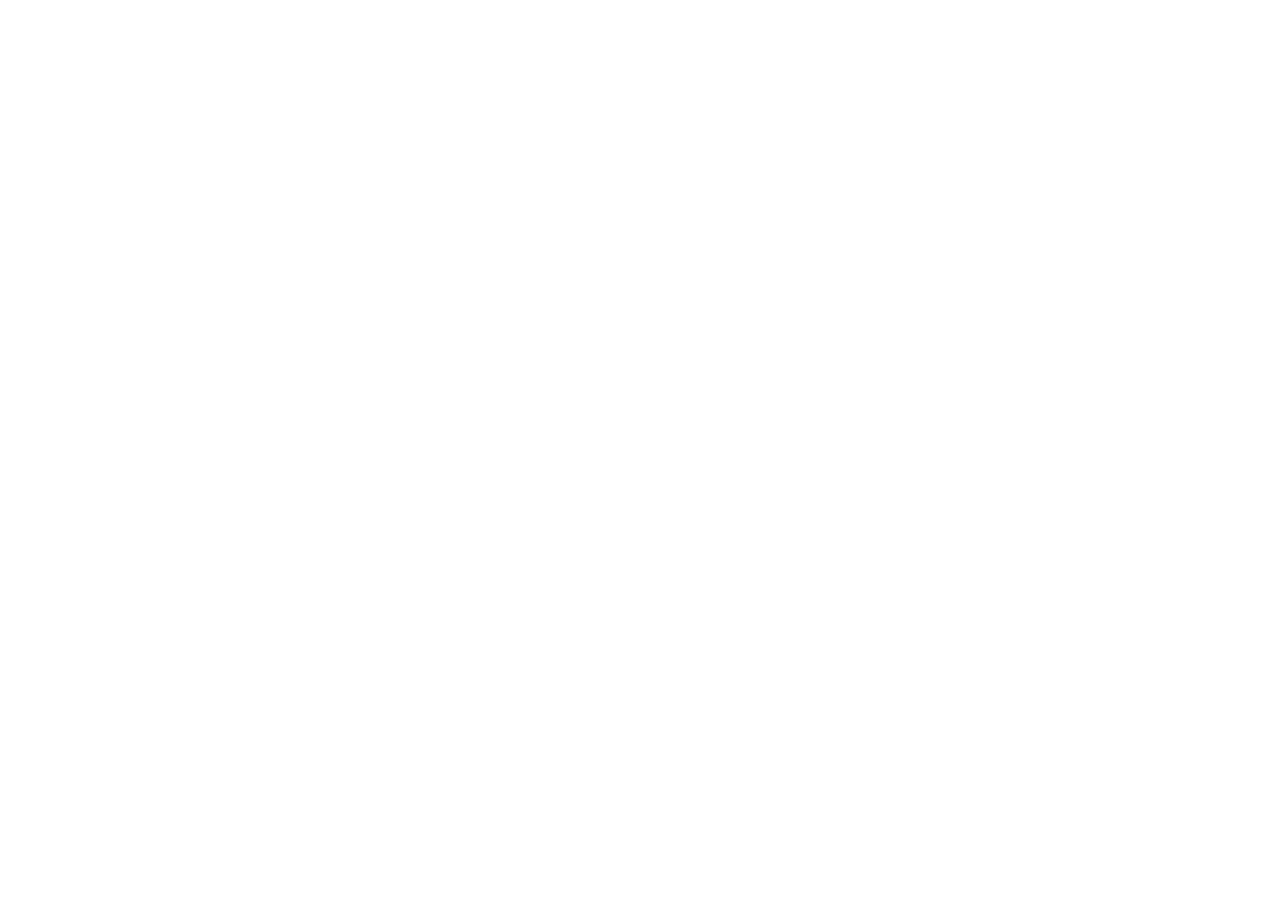
==== fiel.html @ 57eedeca "Add files via upload" ====
<!DOCTYPE html>
<html lang="en">
<head>
    <meta charset="UTF-8">
    <meta name="viewport" content="width=device-width, initial-scale=1.0">
    <title>Ceepzinha 2</title>
</head>
<body>
    
</body>
</html>
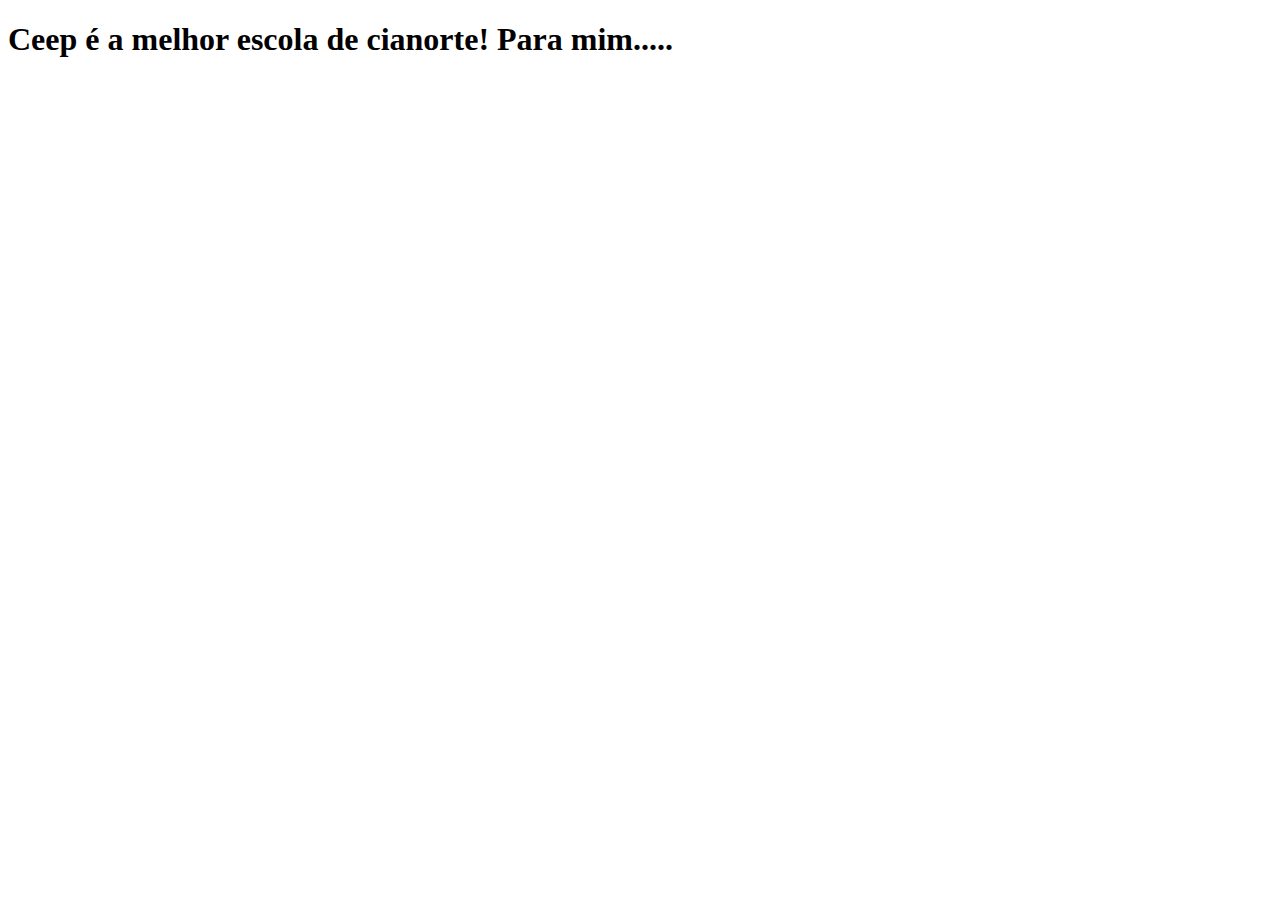
==== commit 3c5d48c0: "Update fiel.html" ====
--- a/fiel.html
+++ b/fiel.html
@@ -3,9 +3,10 @@
 <head>
     <meta charset="UTF-8">
     <meta name="viewport" content="width=device-width, initial-scale=1.0">
-    <title>Ceepzinha 2</title>
+    <title>ceep 2</title>
+    <link rel="stylesheet" href="style2.css">
 </head>
 <body>
-    
+    <h1>Ceep é a melhor escola de cianorte! Para mim.....</h1>
 </body>
-</html>+</html>
